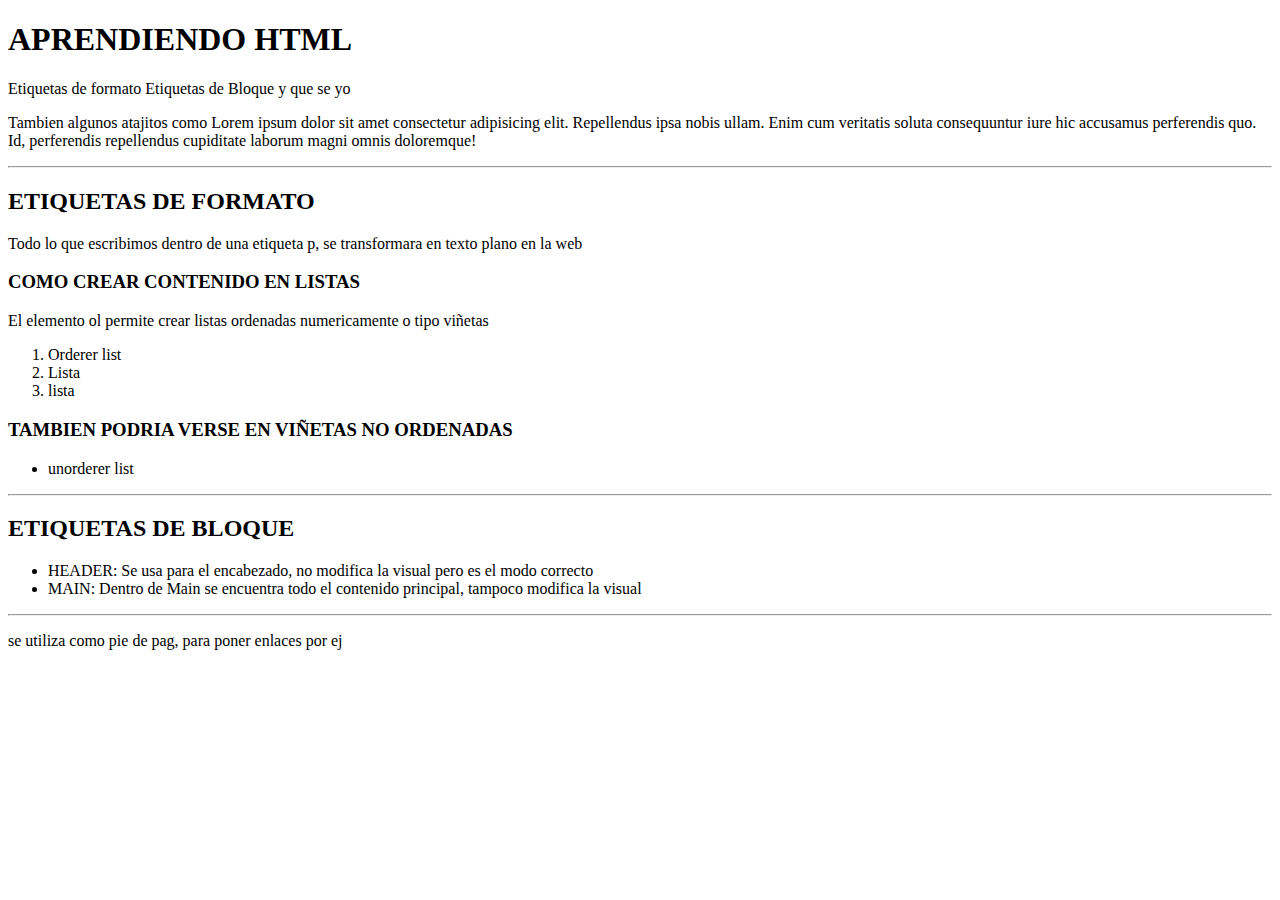
==== index.html @ 321ec90d "Primer repo de pag web" ====
<!DOCTYPE html>
<html lang="en">

<head>
    <meta charset="UTF-8" />
    <meta name="viewport" content="width=device-width, initial-scale=1.0" />
    <title>Aprendiendo html</title>
</head>

<body>

    <header>
        <article>
            <h1>APRENDIENDO HTML</h1>
            <span>Etiquetas de formato</span>
            <span> Etiquetas de Bloque</span>
            <span> y que se yo</span>
        </article>
    </header>
    <main>
        <section>
            <p> Tambien algunos atajitos como Lorem
                ipsum dolor sit amet consectetur adipisicing elit. Repellendus ipsa nobis ullam.
                Enim cum veritatis soluta consequuntur iure hic accusamus perferendis quo.
                Id, perferendis repellendus cupiditate laborum magni omnis doloremque! </p>



            <hr />
          

            <article>
                <h2> ETIQUETAS DE FORMATO</h2>

                <p> Todo lo que escribimos dentro de una etiqueta p, se transformara
                    en texto plano en la web</p>
            </article>



            <article>
                <h3> COMO CREAR CONTENIDO EN LISTAS</h3>
                <p>El elemento ol permite crear listas ordenadas numericamente o tipo viñetas</p>

                <ol>
                    <li>Orderer list </li>
                    <li> Lista</li>
                    <li> lista </li>
                </ol>
            </article>

            <article>
                <h3> TAMBIEN PODRIA VERSE EN VIÑETAS NO ORDENADAS</h3>

                <ul>
                    <li>unorderer list</li>

                </ul>
            </article>

            <hr />
            <article>
                <h2> ETIQUETAS DE BLOQUE</h2>
                <ul>
                    <li> HEADER: Se usa para el encabezado, no modifica la visual pero es el modo correcto</li>
                    <li> MAIN: Dentro de Main se encuentra todo el contenido principal, tampoco modifica la visual</li>

                </ul>
            </article>

            <hr />
        </section>



    </main>

    <footer>
        <p>se utiliza como pie de pag, para poner enlaces por ej</p>

    </footer>




</body>

</html>
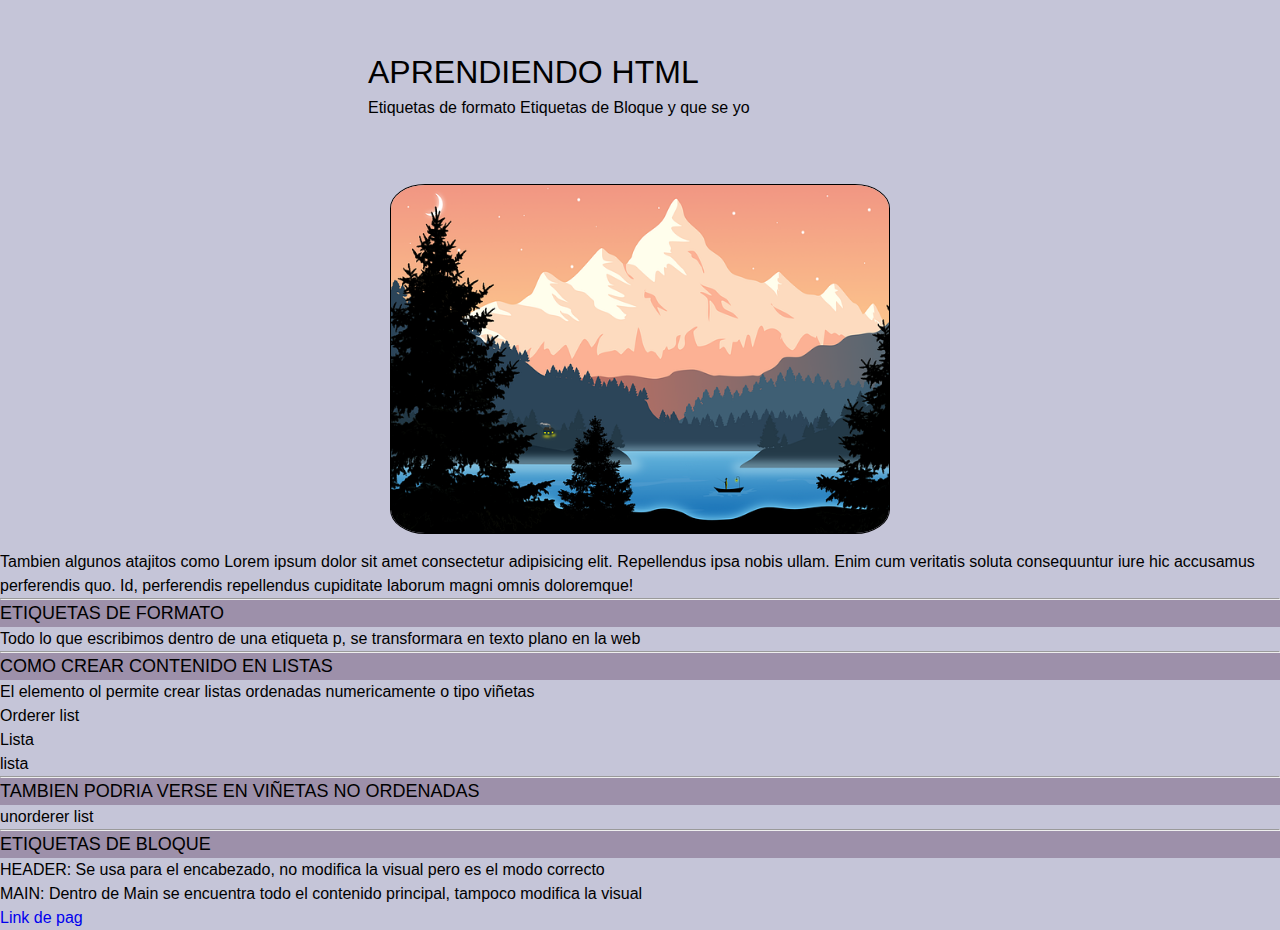
==== commit de13e367: "css" ====
--- a/index.html
+++ b/index.html
@@ -5,41 +5,51 @@
     <meta charset="UTF-8" />
     <meta name="viewport" content="width=device-width, initial-scale=1.0" />
     <title>Aprendiendo html</title>
+    <link rel="stylesheet" href="./indexcss.html/reset.css">
+    <link rel="stylesheet" href="./indexcss.html/aprhtml.css">
+
 </head>
 
 <body>
 
     <header>
-        <article>
-            <h1>APRENDIENDO HTML</h1>
-            <span>Etiquetas de formato</span>
-            <span> Etiquetas de Bloque</span>
-            <span> y que se yo</span>
-        </article>
+        <div id="titulo">
+            <article>
+                <h1>APRENDIENDO HTML</h1>
+                <span>Etiquetas de formato</span>
+                <span> Etiquetas de Bloque</span>
+                <span> y que se yo</span>
+            </article>
+        </div>
+
     </header>
     <main>
-        <section>
+        <div id="margenfoto">
+            <img src="./wallpaper-8257343_640.webp" class="foto" />
+        </div>
+        <div>
             <p> Tambien algunos atajitos como Lorem
                 ipsum dolor sit amet consectetur adipisicing elit. Repellendus ipsa nobis ullam.
                 Enim cum veritatis soluta consequuntur iure hic accusamus perferendis quo.
                 Id, perferendis repellendus cupiditate laborum magni omnis doloremque! </p>
 
+        </div>
 
+        <hr />
 
-            <hr />
-          
-
+        <div>
             <article>
-                <h2> ETIQUETAS DE FORMATO</h2>
+                <h2 class="titulos"> ETIQUETAS DE FORMATO</h2>
 
                 <p> Todo lo que escribimos dentro de una etiqueta p, se transformara
                     en texto plano en la web</p>
             </article>
 
-
-
+        </div>
+        <hr/>
+        <div>
             <article>
-                <h3> COMO CREAR CONTENIDO EN LISTAS</h3>
+                <h3 class="titulos"> COMO CREAR CONTENIDO EN LISTAS</h3>
                 <p>El elemento ol permite crear listas ordenadas numericamente o tipo viñetas</p>
 
                 <ol>
@@ -49,34 +59,36 @@
                 </ol>
             </article>
 
+        </div>
+        <hr/>
+        <div>
             <article>
-                <h3> TAMBIEN PODRIA VERSE EN VIÑETAS NO ORDENADAS</h3>
+                <h3 class="titulos"> TAMBIEN PODRIA VERSE EN VIÑETAS NO ORDENADAS</h3>
 
                 <ul>
                     <li>unorderer list</li>
 
                 </ul>
             </article>
-
-            <hr />
+        </div>
+        <hr/>
+        <div>
             <article>
-                <h2> ETIQUETAS DE BLOQUE</h2>
+                <h2 class="titulos"> ETIQUETAS DE BLOQUE</h2>
                 <ul>
                     <li> HEADER: Se usa para el encabezado, no modifica la visual pero es el modo correcto</li>
                     <li> MAIN: Dentro de Main se encuentra todo el contenido principal, tampoco modifica la visual</li>
 
                 </ul>
             </article>
-
-            <hr />
-        </section>
+        </div>
 
 
 
     </main>
 
     <footer>
-        <p>se utiliza como pie de pag, para poner enlaces por ej</p>
+        <a href="./link-para-pag.html">Link de pag</a>
 
     </footer>
 
--- a/indexcss.html/aprhtml.css
+++ b/indexcss.html/aprhtml.css
@@ -0,0 +1,40 @@
+body {
+    background-color: rgb(197, 197, 216);
+}
+
+.foto {
+    width: 500px;
+    height: 350px;
+    border: 1px solid black;
+    border-radius: 7%;
+}
+
+
+.titulos {
+    background-color: rgb(157, 144, 170);
+    font-size: large;
+}
+
+#titulo {
+    width: 50vw;
+    margin: auto;
+    padding: 3em;
+    display: flex;
+    align-items: center;
+    flex-direction: center;
+}
+
+#margenfoto {
+    width: auto;
+    padding: 1em 1em 1em 1em;
+    margin: fit-content;
+    transition: 1s;
+    display: flex;
+    flex-direction: row;
+    align-items: flex-end;
+    gap: 0em;
+    justify-content: space-evenly;
+}
+#margenfoto:hover {
+    background-color: rgb(235, 163, 231);
+}